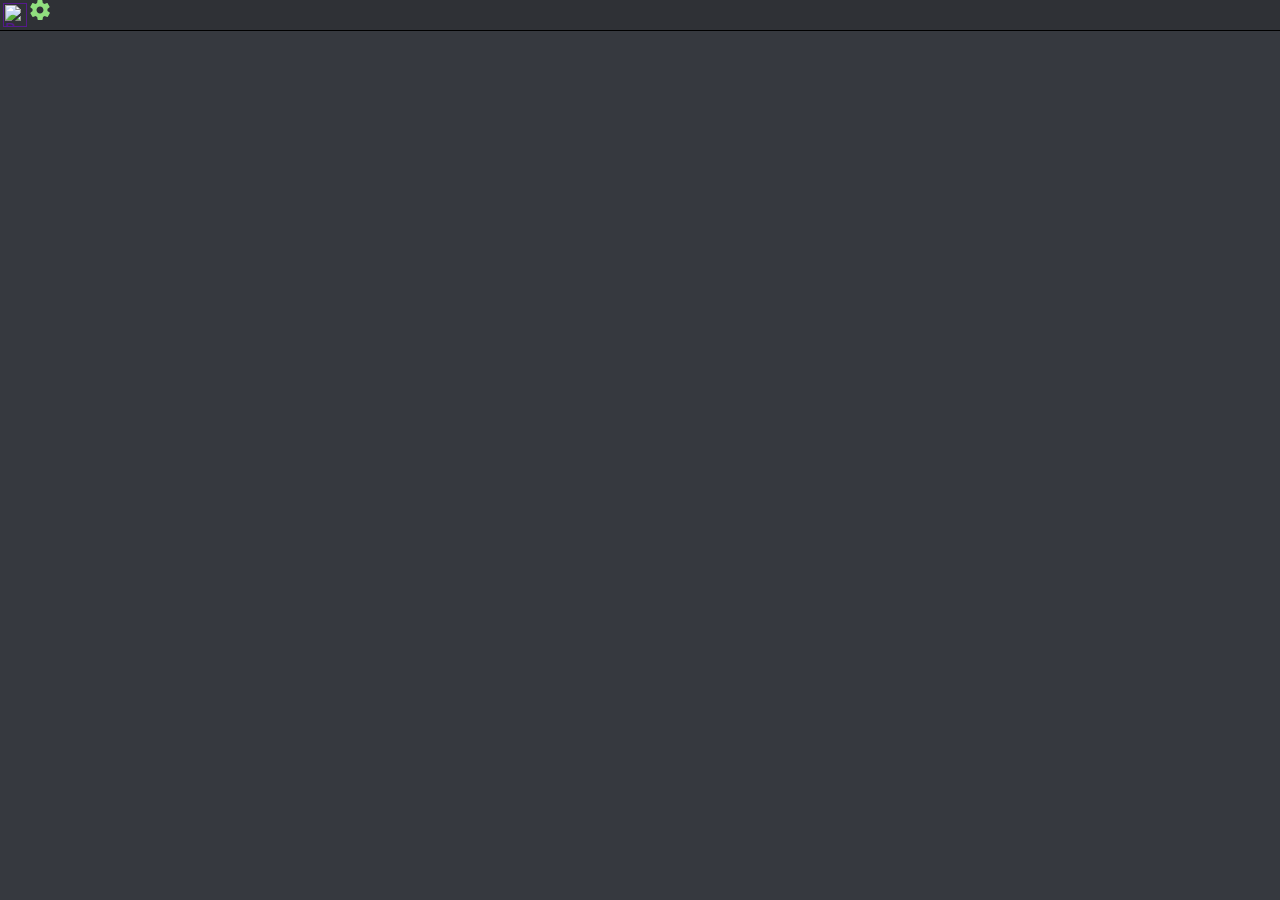
==== web/index.html @ 7e2131fb "Added an empty settings page" ====
<!DOCTYPE html>

<html>
<head>
  <meta charset="utf-8">
  <meta http-equiv="X-UA-Compatible" content="IE=edge">
  <meta name="viewport" content="width=device-width, initial-scale=1.0">
  <title>Discord Shell</title>
  <meta name="Description" content="Control a discord bot. See what a bot can see and chat as one.">
  <link rel="stylesheet" href="css/BotsController.css">
  <link rel="stylesheet" href="css/DiscordShellBot.css">
  <link rel="stylesheet" href="css/GuildController.css">
  <link rel="stylesheet" href="css/ChannelController.css">
  <link rel="stylesheet" href="css/ChatController.css">
  <link rel="stylesheet" href="css/Tabs.css">
  <link rel="stylesheet" href="css/index.css">
  <link rel="icon" href="favicon.ico">
  <script defer src="main.dart" type="application/dart"></script>
  <script src="secondary.js" type="application/javascript"></script>
  <script defer src="packages/browser/dart.js"></script>
</head>
<body>

<header class="site-header">
  <a href=""><img src="images/robocord.png" width="64" height="64" title="Bzzzt!"></a>
  <svg width="20px" height="20px" version="1.1" viewBox="0 0 20 20" xmlns="http://www.w3.org/2000/svg">
    <title>Settings</title>
    <desc></desc>
    <defs></defs>
    <g fill="none" fill-rule="evenodd" stroke="none" stroke-width="1">
      <g fill="#91df7f" transform="translate(-464.000000, -380.000000)">
        <g transform="translate(464.000000, 380.000000)">
          <path d="M17.4,11 C17.4,10.7 17.5,10.4 17.5,10 C17.5,9.6 17.5,9.3 17.4,9 L19.5,7.3 C19.7,7.1 19.7,6.9 19.6,6.7 L17.6,3.2 C17.5,3.1 17.3,3 17,3.1 L14.5,4.1 C14,3.7 13.4,3.4 12.8,3.1 L12.4,0.5 C12.5,0.2 12.2,0 12,0 L8,0 C7.8,0 7.5,0.2 7.5,0.4 L7.1,3.1 C6.5,3.3 6,3.7 5.4,4.1 L3,3.1 C2.7,3 2.5,3.1 2.3,3.3 L0.3,6.8 C0.2,6.9 0.3,7.2 0.5,7.4 L2.6,9 C2.6,9.3 2.5,9.6 2.5,10 C2.5,10.4 2.5,10.7 2.6,11 L0.5,12.7 C0.3,12.9 0.3,13.1 0.4,13.3 L2.4,16.8 C2.5,16.9 2.7,17 3,16.9 L5.5,15.9 C6,16.3 6.6,16.6 7.2,16.9 L7.6,19.5 C7.6,19.7 7.8,19.9 8.1,19.9 L12.1,19.9 C12.3,19.9 12.6,19.7 12.6,19.5 L13,16.9 C13.6,16.6 14.2,16.3 14.7,15.9 L17.2,16.9 C17.4,17 17.7,16.9 17.8,16.7 L19.8,13.2 C19.9,13 19.9,12.7 19.7,12.6 L17.4,11 L17.4,11 Z M10,13.5 C8.1,13.5 6.5,11.9 6.5,10 C6.5,8.1 8.1,6.5 10,6.5 C11.9,6.5 13.5,8.1 13.5,10 C13.5,11.9 11.9,13.5 10,13.5 L10,13.5 Z" />
        </g>
      </g>
    </g>
  </svg>
</header>

<!--[if lte IE 9]>
<div class="self-contained-block">
  <p class="browserupgrade">
    You are using an <strong>outdated</strong> browser. Please <a href="https://browsehappy.com/">upgrade your
    browser</a> to improve your experience and security.
  </p>
</div>
<![endif]-->

<noscript>
  <div class="self-contained-block">
    <p>
      For full functionality of this site it is necessary to enable JavaScript.
      Here are the <a href="https://www.enable-javascript.com/" target="_blank">
      instructions how to enable JavaScript in your web browser</a>.
    </p>
  </div>
</noscript>

<div class="tabs" style="display: none; flex-grow: 1;">
  <div class="tabs-headers"></div>
  <div class="tabs-contents"></div>
</div>

<template id="discord-shell-bots-controller-template">
  <div class="discord-shell-bots-controller">

    <div class="self-contained-block">
      <form class="bot-token-form">
        <input placeholder="(bot token)" required min="1" autocomplete="on" name="token" title="Insert your discord bot token">
        <input type="submit" value="Control bot">
      </form>
    </div>
    <template name="discord-shell-bot-controller-template">
      <div class="discord-shell-bot-controller self-contained-block">
        <header>
          <div>
            <img class="user-avatar" src="images/iconless.png" width="128" height="128">
            <span class="user-name">???</span><span class="discriminator">&#35;00000</span>
          </div>

          <div>
            <small>Status: </small><small class="discord-shell-status">Not ready...</small>
          </div>

          <div class="discord-id-container">
            <small>Discord bot id: <a class="discord-user-id discord-id" href="/" title="Invite this bot"></a></small>
          </div>
        </header>

        <div class="guild-panes">
          <template name="guild-pane-template">
            <div class="guild-pane self-contained-block">
              <img src="images/iconless.png" class="guild-icon" height="128" width="128">
              <small class="guild-title"></small>
              <div class="guild-channels">
                <template name="channel-template">
                  <div class="channel">&#35;unknown</div>
                </template>
              </div>
            </div>
          </template>
        </div>

        <footer></footer>

      </div>
    </template>
  </div>
</template>

<template id="chat-pane-template">
  <div class="chat-pane self-contained-block">
    <div class="chat-pane-column chat-middle-column">
      <div class="chat-messages">
        <template name="message-template">
          <div class="message">
            <time class="timestamp"></time>
            <img src="images/iconless.png" class="user-avatar" width="128" height="128">
            <small class="user-name"></small>
            <div class="content"></div>
          </div>
        </template>
      </div>
      <div class="editbarbox" onmouseleave="this.style.display='none'">
        <div id="deleteb" class="Hhover">Delete</div>
        <div id="editb" class="Hhover">Edit</div>
      </div>
      <div class="profile-bar" onmouseleave="this.style.display='none'">
        <a href="https://discordshell.nl/" target="_blank"><img class="profile-icon" src="images/iconless.png"></a>
        <div class="profile-name-tag">
          <img src="images/msg.png" width="512" height="512" class="dmButton">
          <span class="profile-name">Username</span><span class="discriminator">&#35;0000</span>
        </div>
        <div class="profile-info" style="border-top:2px solid grey">
          <span class="profile-left">Nick</span><span class="profile-right">User's nick</span>
        </div>
        <div class="profile-info profile-grey">
          <span class="profile-left">Created</span><span class="profile-right">00/00/00</span>
        </div>
        <div class="profile-info">
          <span class="profile-left">Joined</span><span class="profile-right">00/00/00</span>
        </div>
        <div class="profile-info profile-grey">
          <span class="profile-left">Playing</span><span class="profile-right">Nothing</span>
        </div>
        <div class="profile-info">
          <span class="profile-left">ID</span><span class="profile-right">00000000000000</span>
        </div>
        <div class="profile-roles">
        </div>
      </div>
      <div class="typing"></div>
      <div class="chat-controls">
        <form>
          <textarea title="Discord markdown supported chat"></textarea>
          <button type="button" class="chat">Chat</button>
        </form>
        <button class="more-messages">
          Load previous 50
        </button>
      </div>
    </div>
    <div class="chat-pane-column chat-right-column">
      <div class="users-list">
        <template name="user-template">
          <div class="user-item">
            <img class="avatar discord-status-offline" src="images/iconless.png" width="128" height="128" >
            <small class="user-list-name"></small>
          </div>
        </template>
      </div>
    </div>
  </div>
</template>

<template id="help-template">
  <article class="help">

    <header>
      <h2>DiscordShell</h2>
      <h3>Control discord chat-bots</h3>
      <a href="images/act.png"><img width="647" height="548" src="images/act.png"></a>
    </header>

    <p>
      <a href="https://github.com/reactiflux/discord-irc/wiki/Creating-a-discord-bot-&-getting-a-token">Create a bot token</a> and insert it in this website to start controlling a bot. Click the plus sign to open an new tab and add a bot.
    </p>

    <footer>
      <small>
        <a href="https://support.discordapp.com/hc/en-us/articles/210298617-Markdown-Text-101-Chat-Formatting-Bold-Italic-Underline-">Discord markdown</a> is supported when sending messages.
      </small>

      <small>
        A <a href="https://bennyjacobs.nl/articles/discord-bots/">Blog entry</a> contains more information.
      </small>

      <small>
        This website has no relation with <a href="https://discordapp.com/">discordapp.com</a>.
      </small>

      <small>
        Bot tokens are not transmitted to any 3th party server, you communicate directly to the discord api.
      </small>

      <small>
        <a href="https://github.com/Benny-/discordshell/issues">Report a bug</a>.
      </small>
    </footer>
  </article>
</template>
</body>
</html>
---- web/css/BotsController.css ----
/*
BSD 3-Clause License

Copyright (c) 2018, Benny Jacobs
All rights reserved.

Redistribution and use in source and binary forms, with or without
modification, are permitted provided that the following conditions are met:

* Redistributions of source code must retain the above copyright notice, this
  list of conditions and the following disclaimer.

* Redistributions in binary form must reproduce the above copyright notice,
  this list of conditions and the following disclaimer in the documentation
  and/or other materials provided with the distribution.

* Neither the name of the copyright holder nor the names of its
  contributors may be used to endorse or promote products derived from
  this software without specific prior written permission.

THIS SOFTWARE IS PROVIDED BY THE COPYRIGHT HOLDERS AND CONTRIBUTORS "AS IS"
AND ANY EXPRESS OR IMPLIED WARRANTIES, INCLUDING, BUT NOT LIMITED TO, THE
IMPLIED WARRANTIES OF MERCHANTABILITY AND FITNESS FOR A PARTICULAR PURPOSE ARE
DISCLAIMED. IN NO EVENT SHALL THE COPYRIGHT HOLDER OR CONTRIBUTORS BE LIABLE
FOR ANY DIRECT, INDIRECT, INCIDENTAL, SPECIAL, EXEMPLARY, OR CONSEQUENTIAL
DAMAGES (INCLUDING, BUT NOT LIMITED TO, PROCUREMENT OF SUBSTITUTE GOODS OR
SERVICES; LOSS OF USE, DATA, OR PROFITS; OR BUSINESS INTERRUPTION) HOWEVER
CAUSED AND ON ANY THEORY OF LIABILITY, WHETHER IN CONTRACT, STRICT LIABILITY,
OR TORT (INCLUDING NEGLIGENCE OR OTHERWISE) ARISING IN ANY WAY OUT OF THE USE
OF THIS SOFTWARE, EVEN IF ADVISED OF THE POSSIBILITY OF SUCH DAMAGE.
*/

.discord-shell-bots-controller {
  flex-grow: 1;
}

.discriminator{
  font-size: small;
  color: grey;
  margin-left: 0;
}

form.bot-token-form {
  flex-grow: 1;
  display: flex;
}

form.bot-token-form > input[name="token"] {
  flex-grow: 1;
}

form.bot-token-form > input[type="button"] {
  flex-grow: 0.1;
}
---- web/css/DiscordShellBot.css ----
/*
BSD 3-Clause License

Copyright (c) 2018, Benny Jacobs
All rights reserved.

Redistribution and use in source and binary forms, with or without
modification, are permitted provided that the following conditions are met:

* Redistributions of source code must retain the above copyright notice, this
  list of conditions and the following disclaimer.

* Redistributions in binary form must reproduce the above copyright notice,
  this list of conditions and the following disclaimer in the documentation
  and/or other materials provided with the distribution.

* Neither the name of the copyright holder nor the names of its
  contributors may be used to endorse or promote products derived from
  this software without specific prior written permission.

THIS SOFTWARE IS PROVIDED BY THE COPYRIGHT HOLDERS AND CONTRIBUTORS "AS IS"
AND ANY EXPRESS OR IMPLIED WARRANTIES, INCLUDING, BUT NOT LIMITED TO, THE
IMPLIED WARRANTIES OF MERCHANTABILITY AND FITNESS FOR A PARTICULAR PURPOSE ARE
DISCLAIMED. IN NO EVENT SHALL THE COPYRIGHT HOLDER OR CONTRIBUTORS BE LIABLE
FOR ANY DIRECT, INDIRECT, INCIDENTAL, SPECIAL, EXEMPLARY, OR CONSEQUENTIAL
DAMAGES (INCLUDING, BUT NOT LIMITED TO, PROCUREMENT OF SUBSTITUTE GOODS OR
SERVICES; LOSS OF USE, DATA, OR PROFITS; OR BUSINESS INTERRUPTION) HOWEVER
CAUSED AND ON ANY THEORY OF LIABILITY, WHETHER IN CONTRACT, STRICT LIABILITY,
OR TORT (INCLUDING NEGLIGENCE OR OTHERWISE) ARISING IN ANY WAY OUT OF THE USE
OF THIS SOFTWARE, EVEN IF ADVISED OF THE POSSIBILITY OF SUCH DAMAGE.
*/

.discord-shell-bot-controller {
  flex-grow: 1;
}

.guild-panes {
  display: flex;
  flex-wrap: wrap;
}

.guild-pane {
  display: inline-block;
}

.avatar {
  height: 3em;
  width: 3em;
}
---- web/css/GuildController.css ----
/*
BSD 3-Clause License

Copyright (c) 2018, Benny Jacobs
All rights reserved.

Redistribution and use in source and binary forms, with or without
modification, are permitted provided that the following conditions are met:

* Redistributions of source code must retain the above copyright notice, this
  list of conditions and the following disclaimer.

* Redistributions in binary form must reproduce the above copyright notice,
  this list of conditions and the following disclaimer in the documentation
  and/or other materials provided with the distribution.

* Neither the name of the copyright holder nor the names of its
  contributors may be used to endorse or promote products derived from
  this software without specific prior written permission.

THIS SOFTWARE IS PROVIDED BY THE COPYRIGHT HOLDERS AND CONTRIBUTORS "AS IS"
AND ANY EXPRESS OR IMPLIED WARRANTIES, INCLUDING, BUT NOT LIMITED TO, THE
IMPLIED WARRANTIES OF MERCHANTABILITY AND FITNESS FOR A PARTICULAR PURPOSE ARE
DISCLAIMED. IN NO EVENT SHALL THE COPYRIGHT HOLDER OR CONTRIBUTORS BE LIABLE
FOR ANY DIRECT, INDIRECT, INCIDENTAL, SPECIAL, EXEMPLARY, OR CONSEQUENTIAL
DAMAGES (INCLUDING, BUT NOT LIMITED TO, PROCUREMENT OF SUBSTITUTE GOODS OR
SERVICES; LOSS OF USE, DATA, OR PROFITS; OR BUSINESS INTERRUPTION) HOWEVER
CAUSED AND ON ANY THEORY OF LIABILITY, WHETHER IN CONTRACT, STRICT LIABILITY,
OR TORT (INCLUDING NEGLIGENCE OR OTHERWISE) ARISING IN ANY WAY OUT OF THE USE
OF THIS SOFTWARE, EVEN IF ADVISED OF THE POSSIBILITY OF SUCH DAMAGE.
*/

img.guild-icon {
  width: 1em;
  height: 1em;
}

img.user-avatar-tab-header {
  min-height: 100%;
  width: unset;
  height: 1em;
}
---- web/css/ChannelController.css ----
/*
BSD 3-Clause License

Copyright (c) 2018, Benny Jacobs
All rights reserved.

Redistribution and use in source and binary forms, with or without
modification, are permitted provided that the following conditions are met:

* Redistributions of source code must retain the above copyright notice, this
  list of conditions and the following disclaimer.

* Redistributions in binary form must reproduce the above copyright notice,
  this list of conditions and the following disclaimer in the documentation
  and/or other materials provided with the distribution.

* Neither the name of the copyright holder nor the names of its
  contributors may be used to endorse or promote products derived from
  this software without specific prior written permission.

THIS SOFTWARE IS PROVIDED BY THE COPYRIGHT HOLDERS AND CONTRIBUTORS "AS IS"
AND ANY EXPRESS OR IMPLIED WARRANTIES, INCLUDING, BUT NOT LIMITED TO, THE
IMPLIED WARRANTIES OF MERCHANTABILITY AND FITNESS FOR A PARTICULAR PURPOSE ARE
DISCLAIMED. IN NO EVENT SHALL THE COPYRIGHT HOLDER OR CONTRIBUTORS BE LIABLE
FOR ANY DIRECT, INDIRECT, INCIDENTAL, SPECIAL, EXEMPLARY, OR CONSEQUENTIAL
DAMAGES (INCLUDING, BUT NOT LIMITED TO, PROCUREMENT OF SUBSTITUTE GOODS OR
SERVICES; LOSS OF USE, DATA, OR PROFITS; OR BUSINESS INTERRUPTION) HOWEVER
CAUSED AND ON ANY THEORY OF LIABILITY, WHETHER IN CONTRACT, STRICT LIABILITY,
OR TORT (INCLUDING NEGLIGENCE OR OTHERWISE) ARISING IN ANY WAY OUT OF THE USE
OF THIS SOFTWARE, EVEN IF ADVISED OF THE POSSIBILITY OF SUCH DAMAGE.
*/

div.channel {
  cursor: pointer;
  padding: 0.2em;
}

div.channel:hover {
  background: #5cb85c;
}

div.deleted-channel {
  color: lightslategray;
}

.dmButton {
  width: 1em;
  height: 1em;
  background: #3eb522;
  border-radius: 3px;
  margin-bottom: -3px;
}
---- web/css/ChatController.css ----
/*
BSD 3-Clause License

Copyright (c) 2018, Benny Jacobs
All rights reserved.

Redistribution and use in source and binary forms, with or without
modification, are permitted provided that the following conditions are met:

* Redistributions of source code must retain the above copyright notice, this
  list of conditions and the following disclaimer.

* Redistributions in binary form must reproduce the above copyright notice,
  this list of conditions and the following disclaimer in the documentation
  and/or other materials provided with the distribution.

* Neither the name of the copyright holder nor the names of its
  contributors may be used to endorse or promote products derived from
  this software without specific prior written permission.

THIS SOFTWARE IS PROVIDED BY THE COPYRIGHT HOLDERS AND CONTRIBUTORS "AS IS"
AND ANY EXPRESS OR IMPLIED WARRANTIES, INCLUDING, BUT NOT LIMITED TO, THE
IMPLIED WARRANTIES OF MERCHANTABILITY AND FITNESS FOR A PARTICULAR PURPOSE ARE
DISCLAIMED. IN NO EVENT SHALL THE COPYRIGHT HOLDER OR CONTRIBUTORS BE LIABLE
FOR ANY DIRECT, INDIRECT, INCIDENTAL, SPECIAL, EXEMPLARY, OR CONSEQUENTIAL
DAMAGES (INCLUDING, BUT NOT LIMITED TO, PROCUREMENT OF SUBSTITUTE GOODS OR
SERVICES; LOSS OF USE, DATA, OR PROFITS; OR BUSINESS INTERRUPTION) HOWEVER
CAUSED AND ON ANY THEORY OF LIABILITY, WHETHER IN CONTRACT, STRICT LIABILITY,
OR TORT (INCLUDING NEGLIGENCE OR OTHERWISE) ARISING IN ANY WAY OUT OF THE USE
OF THIS SOFTWARE, EVEN IF ADVISED OF THE POSSIBILITY OF SUCH DAMAGE.
*/

.avatar {
  border-color: purple;
  border-style: solid;
  border-top-width: 1px;
  border-left-width: 1px;
  border-right-width: 0.4em;
  border-bottom-width: 1px;
}

.discord-status-online {
  border-color: green;
}

.discord-status-offline{
  border-color: gray;
}

.discord-status-dnd{
  border-color: red;
}

.discord-status-idle{
  border-color: orange;
}

.Hhover:hover{
  background-color: #36393F;
  color: #ffffff;
}

.profile-bar{
  position: absolute;
  background: #ffffff;
  width: 12em;
  height: auto;
  border-radius: 5px;
  border: 2px solid grey;
}

.profile-name-tag{
  text-align: center;
  margin: 1px auto;
  font-size: 20px;
  word-wrap: break-word;
  width: inherit;
}

.profile-left{
  margin-left: 1px;
  margin-right: 0;
  font-size: inherit;
  width: 4em;
  vertical-align: top;
  display:inline-block;
}

.profile-right{
  margin-left: 1px;
  margin-right: auto;
  border-left: 2px solid grey;
  font-size: inherit;
  min-width: 1em;
}

.profile-name{
  margin-right:0;
  color:black;
}

.profile-grey{
  background-color: lightgrey;
}

.profile-icon{
  height: 5em;
  width: 5em;
  margin: 5px auto;
  display: block;
}

.profile-info{
  margin: auto;
  display:flex;
  color: black;
  font-size: 13px;
  word-wrap: break-word;
  width: inherit;
}

.profile-roles{
  margin: 0 0 2px;
  padding: 0;
  border-top: 2px solid grey;
}

.profile-role{
  margin: 5px;
  display:inline-block;
  color: black;
  font-size: 13px;
  border: 2px solid grey;
  border-radius: 3px;
}

.editbarbox{
  position: absolute;
  background-color: #ffffff;
  width: 50px;
  height: 35px;
  border-radius: 5px;
  border: 2px solid #000000;
}

bot-tag{
  background: #7289da;
  color: #fff;
  border-radius: 3px;
  border: 0;
  display: inline;
}

.chat-pane {
  display: flex;
  flex-grow: 1;
}

.chat-pane-column {
  display: flex;
}

.chat-middle-column {
  flex-direction: column;
  flex-grow: 1;
}

.chat-controls {
  display: flex;
  flex-shrink: 0;
}

.chat-controls > form {
  flex-grow: 1;
  display: flex;
}

.chat-controls > form > textarea {
  flex-grow: 1;
}

.chat-messages {
  overflow: auto;
  flex-grow: 1;
}

.users-list{
  width: 12em;
  border-radius: 0.5em;
  margin: 0.25em;
  padding: 0.25em;
  border: solid #656e90;
  flex-grow: 0;
  overflow: auto;
}

.user-item{
  display: flex;
  overflow: hidden;
}

.user-item > * {
  margin: 0.2em;
}

.more-messages{
  margin:0;
  margin-left: 1em;
}

img.user-avatar {
  width: 1em;
  height: 1em;
}

.message {
  margin-top: 0.1em;
  margin-bottom: 0.1em;
}

.message > .user-name {
  width: 12em;
  height: 100%;
  display: inline-block;
}

.message > .content {
  display: inline-block;
}

.message > .content > p {
  margin-top: 0.1em;
  margin-bottom: 0.1em;
}
---- web/css/Tabs.css ----
/*
BSD 3-Clause License

Copyright (c) 2018, Benny Jacobs
All rights reserved.

Redistribution and use in source and binary forms, with or without
modification, are permitted provided that the following conditions are met:

* Redistributions of source code must retain the above copyright notice, this
  list of conditions and the following disclaimer.

* Redistributions in binary form must reproduce the above copyright notice,
  this list of conditions and the following disclaimer in the documentation
  and/or other materials provided with the distribution.

* Neither the name of the copyright holder nor the names of its
  contributors may be used to endorse or promote products derived from
  this software without specific prior written permission.

THIS SOFTWARE IS PROVIDED BY THE COPYRIGHT HOLDERS AND CONTRIBUTORS "AS IS"
AND ANY EXPRESS OR IMPLIED WARRANTIES, INCLUDING, BUT NOT LIMITED TO, THE
IMPLIED WARRANTIES OF MERCHANTABILITY AND FITNESS FOR A PARTICULAR PURPOSE ARE
DISCLAIMED. IN NO EVENT SHALL THE COPYRIGHT HOLDER OR CONTRIBUTORS BE LIABLE
FOR ANY DIRECT, INDIRECT, INCIDENTAL, SPECIAL, EXEMPLARY, OR CONSEQUENTIAL
DAMAGES (INCLUDING, BUT NOT LIMITED TO, PROCUREMENT OF SUBSTITUTE GOODS OR
SERVICES; LOSS OF USE, DATA, OR PROFITS; OR BUSINESS INTERRUPTION) HOWEVER
CAUSED AND ON ANY THEORY OF LIABILITY, WHETHER IN CONTRACT, STRICT LIABILITY,
OR TORT (INCLUDING NEGLIGENCE OR OTHERWISE) ARISING IN ANY WAY OUT OF THE USE
OF THIS SOFTWARE, EVEN IF ADVISED OF THE POSSIBILITY OF SUCH DAMAGE.
*/
.tabs {
  display: flex;
  flex-direction: column;
  min-height: 0;
}

.tabs-headers {
  overflow: auto;
  display: flex;
  flex-direction: row;
  flex-shrink: 0;
}

.tabs-headers > * {
  background: #91df7f;
  display: flex;
}

.tabs-headers > * > * {
  margin: 0.5em;
  cursor: pointer;
  align-items: center;
  display: flex;
  white-space: nowrap;
}

.selected-tab-header {
  background: #3eb522;
  border-top: black;
  border-top-width: 2px;
  border-top-style: solid;
}

.deselected-tab-header {
  border-top: #91df7f;
  border-top-width: 2px;
  border-top-style: solid;
}

.tabs-contents {
  background: #91df7f;
  border: solid;
  border-width: 0.2em;
  border-color: #3eb522;
  display: flex;
  flex-grow: 1;
  min-height: 0;
}

.tab-content {
  overflow: auto;
  display: flex;
  flex-grow: 1;
}

.tabs section:target,
.tabs section:target h2
{
  color: #333;
  background-color: #fff;
  z-index: 2;
}

article.tabs section,
article.tabs section h2
{
  -webkit-transition: all 500ms ease;
  -moz-transition: all 500ms ease;
  -ms-transition: all 500ms ease;
  -o-transition: all 500ms ease;
  transition: all 500ms ease;
}
---- web/css/index.css ----
/*
BSD 3-Clause License

Copyright (c) 2018, Benny Jacobs
All rights reserved.

Redistribution and use in source and binary forms, with or without
modification, are permitted provided that the following conditions are met:

* Redistributions of source code must retain the above copyright notice, this
  list of conditions and the following disclaimer.

* Redistributions in binary form must reproduce the above copyright notice,
  this list of conditions and the following disclaimer in the documentation
  and/or other materials provided with the distribution.

* Neither the name of the copyright holder nor the names of its
  contributors may be used to endorse or promote products derived from
  this software without specific prior written permission.

THIS SOFTWARE IS PROVIDED BY THE COPYRIGHT HOLDERS AND CONTRIBUTORS "AS IS"
AND ANY EXPRESS OR IMPLIED WARRANTIES, INCLUDING, BUT NOT LIMITED TO, THE
IMPLIED WARRANTIES OF MERCHANTABILITY AND FITNESS FOR A PARTICULAR PURPOSE ARE
DISCLAIMED. IN NO EVENT SHALL THE COPYRIGHT HOLDER OR CONTRIBUTORS BE LIABLE
FOR ANY DIRECT, INDIRECT, INCIDENTAL, SPECIAL, EXEMPLARY, OR CONSEQUENTIAL
DAMAGES (INCLUDING, BUT NOT LIMITED TO, PROCUREMENT OF SUBSTITUTE GOODS OR
SERVICES; LOSS OF USE, DATA, OR PROFITS; OR BUSINESS INTERRUPTION) HOWEVER
CAUSED AND ON ANY THEORY OF LIABILITY, WHETHER IN CONTRACT, STRICT LIABILITY,
OR TORT (INCLUDING NEGLIGENCE OR OTHERWISE) ARISING IN ANY WAY OUT OF THE USE
OF THIS SOFTWARE, EVEN IF ADVISED OF THE POSSIBILITY OF SUCH DAMAGE.
*/

html, body {
  width: 100%;
  height: 100%;
  margin: 0;
  padding: 0;
  font-family: "Helvetica Neue", Helvetica, Arial, sans-serif !important;
  background-color: #36393F;
  display: flex;
  flex-direction: column;
}

template {
  display: none;
}

header.site-header {
  background-color: #2F3136;
  border-bottom: 1px solid black;
  display: flex;
}

header.site-header > a > img {
  width: 1.5em;
  height: 1.5em;
  margin: 0.2em;
}

header.site-header > a {
  display: flex;
  flex-grow: 0;
}

div.self-contained-block {
  background-color: #FAFAFB;
  margin: 0.25em;
  padding: 0.5em;
  border: 0.1em solid #202225;
}

article.help {
  width: 100%;
  text-align: center;
}

article.help > header > a > img {
  width: auto;
  height: auto;

  max-width: 80%;
}
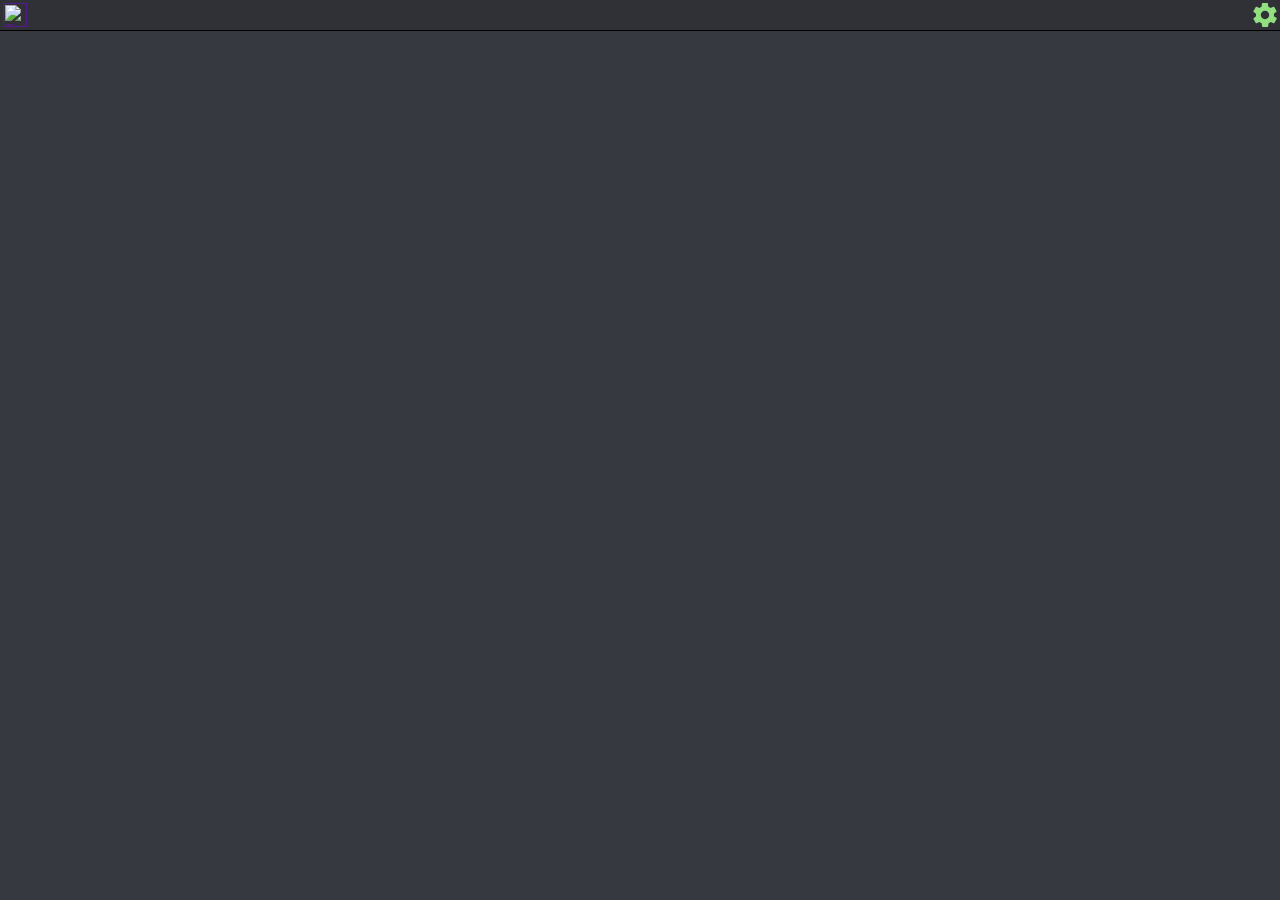
==== commit 75139829: "Add event listeners for settings. Conditionally disable some notification options. Add margin to set" ====
--- a/web/index.html
+++ b/web/index.html
@@ -12,6 +12,7 @@
   <link rel="stylesheet" href="css/GuildController.css">
   <link rel="stylesheet" href="css/ChannelController.css">
   <link rel="stylesheet" href="css/ChatController.css">
+  <link rel="stylesheet" href="css/SettingsController.css">
   <link rel="stylesheet" href="css/Tabs.css">
   <link rel="stylesheet" href="css/index.css">
   <link rel="icon" href="favicon.ico">
@@ -173,6 +174,47 @@
   </div>
 </template>
 
+<template id="settings-template">
+  <form name="settings">
+
+    <label>
+      <input name="enableNotifications" type="checkbox" class="js-switch" checked />
+      <span class="option-title">Notifications</span>
+    </label>
+    Disable or enable all in-browser and desktop notifications.
+    <hr>
+
+    <label>
+      <input name="desktopNotifications" type="checkbox" class="js-switch" checked />
+      <span class="option-title">Desktop notifications</span>
+    </label>
+    Enabling desktop notifications will show all notifications on the desktop. Special permission from the browser will have to be granted. Disabling this will cause notifications to appear within the browser.
+    <hr>
+
+    <label>
+      <input name="enableOpenTabNotifications" type="checkbox" class="js-switch" checked />
+      <span class="option-title">Notify on message in open tab</span>
+    </label>
+    Shows a browser or desktop notification if a message is received in one of the tabs.
+    <hr>
+
+    <label>
+      <input name="enableMentionNotifications" type="checkbox" class="js-switch" checked />
+      <span class="option-title">Notify on all mentions</span>
+    </label>
+    Shows a browser or desktop notification if a message is received which mentions you.
+    <hr>
+
+    <label>
+      <input name="enableOpenTabMentionNotifications" type="checkbox" class="js-switch" checked />
+      <span class="option-title">Notify on mention in open tab</span>
+    </label>
+    Shows a browser or desktop notification if a message is received in an opened channel which mentions you.
+    <hr>
+
+  </form>
+</template>
+
 <template id="help-template">
   <article class="help">
 
--- a/web/css/SettingsController.css
+++ b/web/css/SettingsController.css
@@ -0,0 +1,62 @@
+/*
+BSD 3-Clause License
+
+Copyright (c) 2018, Benny Jacobs
+All rights reserved.
+
+Redistribution and use in source and binary forms, with or without
+modification, are permitted provided that the following conditions are met:
+
+* Redistributions of source code must retain the above copyright notice, this
+  list of conditions and the following disclaimer.
+
+* Redistributions in binary form must reproduce the above copyright notice,
+  this list of conditions and the following disclaimer in the documentation
+  and/or other materials provided with the distribution.
+
+* Neither the name of the copyright holder nor the names of its
+  contributors may be used to endorse or promote products derived from
+  this software without specific prior written permission.
+
+THIS SOFTWARE IS PROVIDED BY THE COPYRIGHT HOLDERS AND CONTRIBUTORS "AS IS"
+AND ANY EXPRESS OR IMPLIED WARRANTIES, INCLUDING, BUT NOT LIMITED TO, THE
+IMPLIED WARRANTIES OF MERCHANTABILITY AND FITNESS FOR A PARTICULAR PURPOSE ARE
+DISCLAIMED. IN NO EVENT SHALL THE COPYRIGHT HOLDER OR CONTRIBUTORS BE LIABLE
+FOR ANY DIRECT, INDIRECT, INCIDENTAL, SPECIAL, EXEMPLARY, OR CONSEQUENTIAL
+DAMAGES (INCLUDING, BUT NOT LIMITED TO, PROCUREMENT OF SUBSTITUTE GOODS OR
+SERVICES; LOSS OF USE, DATA, OR PROFITS; OR BUSINESS INTERRUPTION) HOWEVER
+CAUSED AND ON ANY THEORY OF LIABILITY, WHETHER IN CONTRACT, STRICT LIABILITY,
+OR TORT (INCLUDING NEGLIGENCE OR OTHERWISE) ARISING IN ANY WAY OUT OF THE USE
+OF THIS SOFTWARE, EVEN IF ADVISED OF THE POSSIBILITY OF SUCH DAMAGE.
+*/
+
+form[name="settings"] {
+  display: flex;
+  flex-direction: column;
+  margin: 2em;
+}
+
+form[name="settings"] > hr {
+  display: block;
+  position: relative;
+  padding: 0;
+  margin: 8px auto;
+  height: 0;
+  width: 100%;
+  max-height: 0;
+  font-size: 1px;
+  line-height: 0;
+  clear: both;
+  border: none;
+  border-top: 1px solid #91df7f;
+  border-bottom: 1px solid #3eb522;
+}
+
+form[name="settings"] > label{
+  margin: 0.2em;
+}
+
+form[name="settings"] > label > span.option-title{
+  font-size: large;
+  font-weight: bold;
+}
--- a/web/css/index.css
+++ b/web/css/index.css
@@ -35,7 +35,6 @@
   height: 100%;
   margin: 0;
   padding: 0;
-  font-family: "Helvetica Neue", Helvetica, Arial, sans-serif !important;
   background-color: #36393F;
   display: flex;
   flex-direction: column;
@@ -49,6 +48,14 @@
   background-color: #2F3136;
   border-bottom: 1px solid black;
   display: flex;
+  flex-shrink: 0;
+  flex-grow: 0;
+  justify-content: space-between;
+}
+
+header.site-header > a {
+  display: flex;
+  flex-grow: 0;
 }
 
 header.site-header > a > img {
@@ -57,9 +64,12 @@
   margin: 0.2em;
 }
 
-header.site-header > a {
-  display: flex;
+header.site-header > svg {
+  width: 1.5em;
+  height: 1.5em;
+  margin: 0.2em;
   flex-grow: 0;
+  flex-shrink: 0;
 }
 
 div.self-contained-block {
